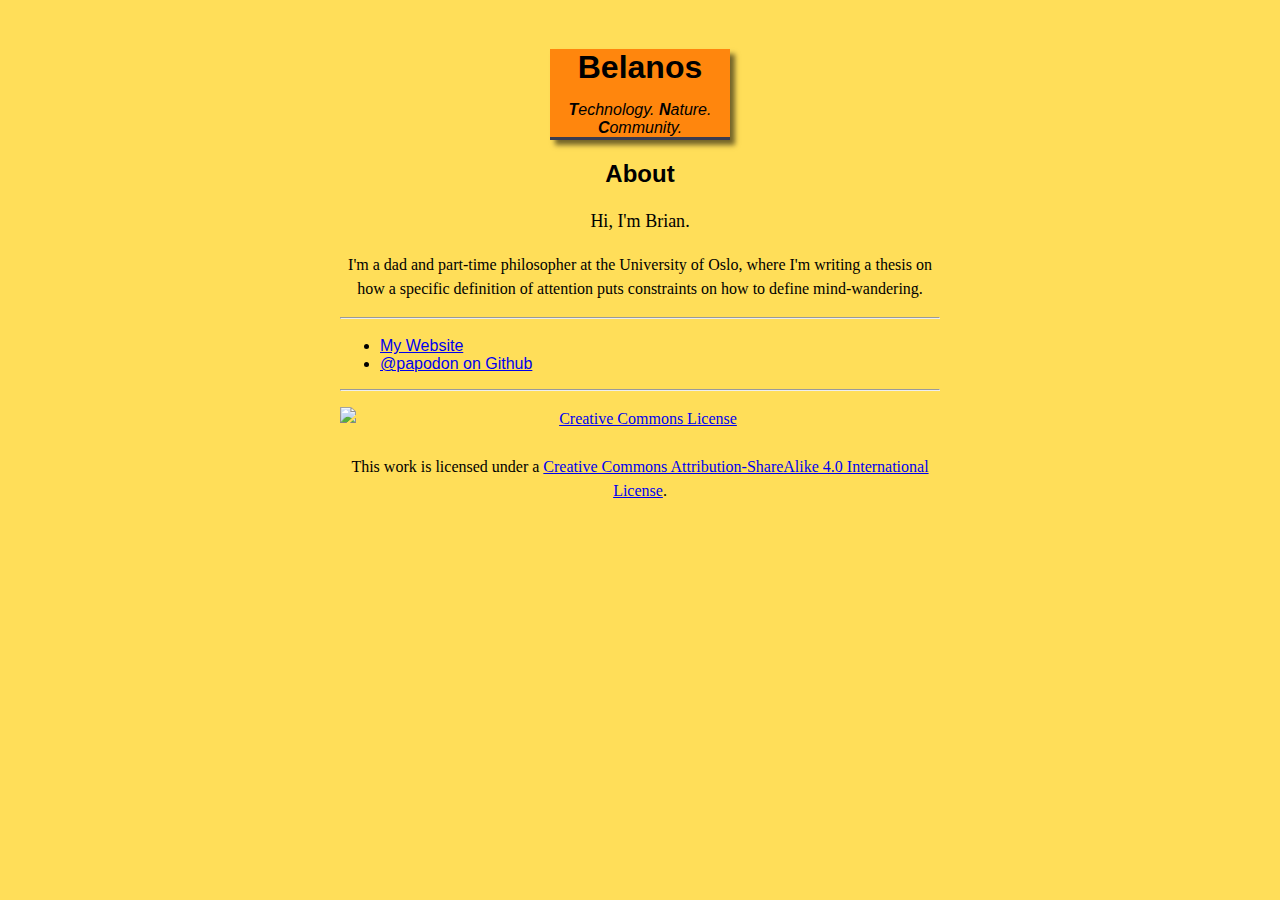
==== index.html @ 7b71b732 "Update index.html" ====
<!DOCTYPE html>
<html lang="en">
	<head>
		<meta name="viewport" content="width=device-width, initial-scale=1.0" />
		<link rel="stylesheet" href="belanos.css">
		<link rel="authorization_endpoint" href="https://indieauth.com/auth">
  		<link rel="token_endpoint" href="https://tokens.indieauth.com/token">
		<meta charset="utf-8">
		<title>Belanos</title>
	</head>
	<body>
		<header>
			<div class="title">
			<h1>Belanos</h1>
				<em><b>T</b>echnology. <b>N</b>ature. <b>C</b>ommunity.</em>
			</div>
		</header
		<hr>
		<main class="h-card" rel="author">
			<section id="welcome-section">
				<h2>About</h2>
				<!-- Information on Belanos -->
					<p class="text"> 
						Hi, I'm <span class="p-name">Brian</span>. 
					</p>
					<p class="p-note">
						I'm a dad and part-time philosopher at the University of Oslo, where I'm writing a thesis on
						how a specific definition of attention puts constraints on how to define mind-wandering.
					</p>
	
			</section>
			<hr>
			<section id="links">
				<p class="text"> 
					<ul>
						<li><a class="u-uid u-url" href="https://belanos.social">My Website</a></li>
  						<li><a class="u-url" href="https://github.com/papodon" rel="me">@papodon on Github</a></li>
					</ul>
				</p>
		</main>
		<hr>
		<footer>
			<p class="footer">
                		<a rel="license" href="http://creativecommons.org/licenses/by-sa/4.0/">
                		<img alt="Creative Commons License" style="border-width:0" src="https://i.creativecommons.org/l/by-sa/4.0/88x31.png" /></a>
                		<br />This work is licensed under a <a rel="license" href="http://creativecommons.org/licenses/by-sa/4.0/">Creative Commons Attribution-ShareAlike 4.0 International License</a>.   
      			</p>
		</footer>
	</body>
</html>
---- belanos.css ----
h1, h2, h3, p {
	text-align: center;
			}
h1 {
	margin-bottom: 15px;
}
body {
	font-family: sans-serif;
	background-color: #ffde59;
	width: 80%;
	padding: 20px;
	max-width: 600px;
	margin-left: auto;
  	margin-right: auto;
	}
img {
	display: block;
	margin-left: auto;
	margin-right: auto;
	width: 100,3px;
	height: 100,3px;
}
p {
	font-family: "Iowan Old Style",serif;
	line-height: 1.5;

}

.text {
	font-size: 18px;
}
.title {
	width: 30%;
	text-align: center;
	margin-left: auto;
	margin-right: auto;
	background-color: #ff860d;
	box-shadow: 5px 5px 5px rgba(0,0,0,0.55);
	border-bottom: 3px solid #3b3b4f;
}

*/ needs rule that deals with paragraphs /*
hr {
	height: 2px;
	background-color: #ff860d;
	border-color: #ff860d;
	box-shadow: 2px 2px 2px rgba(0,0,0,0.55);
} 


a {
	color: black;
}

a:visited {
	color: gray;
}

a:hover {
	color: #ff860d;
}

a:active {
	color: white;
}

/* FOOTER 
footer {
	font-size: 14px;
}*/
.footer {
	font-size: 14px;
}
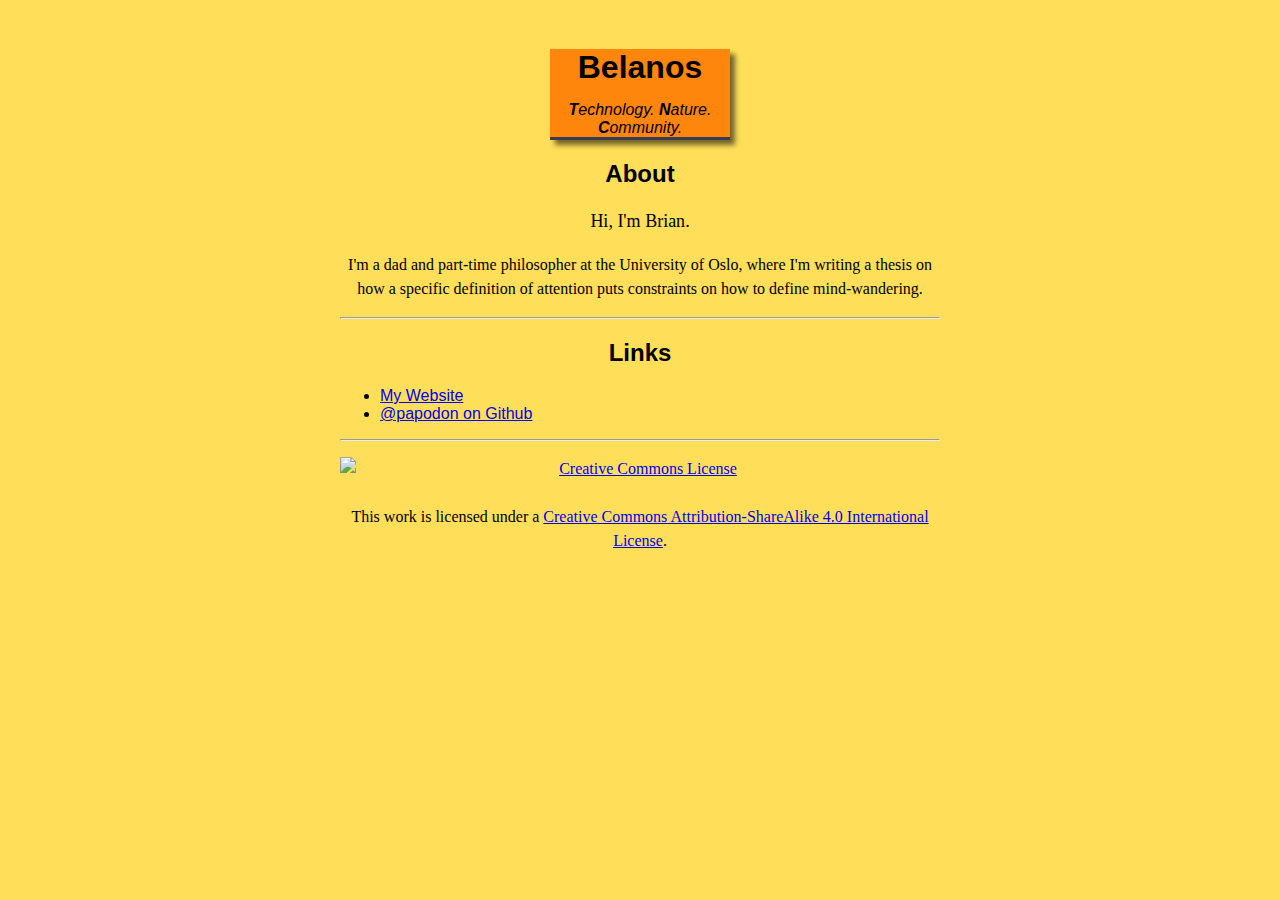
==== commit 1c92ceb7: "Update index.html" ====
--- a/index.html
+++ b/index.html
@@ -31,6 +31,7 @@
 			</section>
 			<hr>
 			<section id="links">
+				<h2>Links</h2>
 				<p class="text"> 
 					<ul>
 						<li><a class="u-uid u-url" href="https://belanos.social">My Website</a></li>
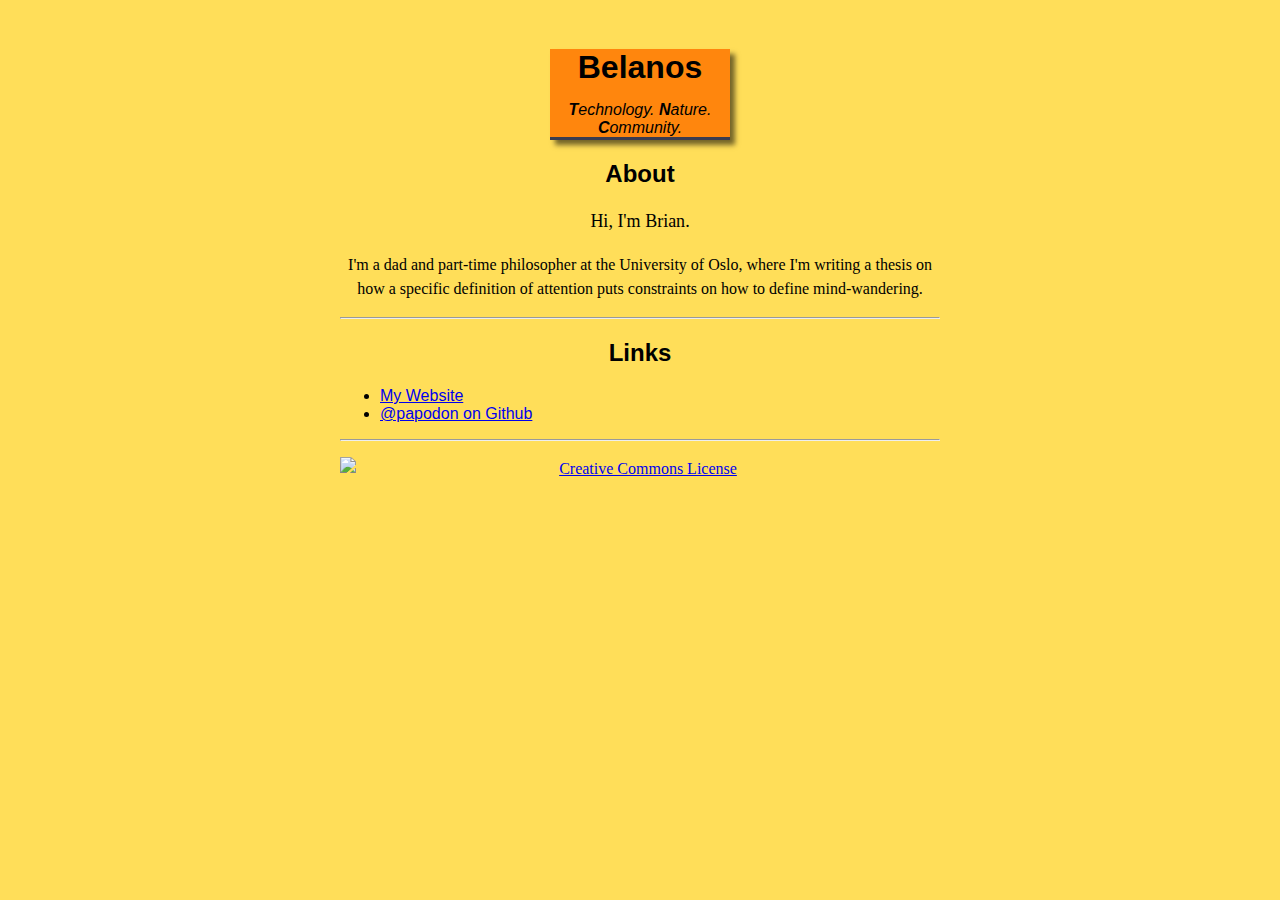
==== commit 40a548d1: "Update index.html" ====
--- a/index.html
+++ b/index.html
@@ -5,6 +5,7 @@
 		<link rel="stylesheet" href="belanos.css">
 		<link rel="authorization_endpoint" href="https://indieauth.com/auth">
   		<link rel="token_endpoint" href="https://tokens.indieauth.com/token">
+		<link rel="microsub" href="https://aperture.p3k.io/microsub/847">
 		<meta charset="utf-8">
 		<title>Belanos</title>
 	</head>
@@ -43,8 +44,7 @@
 		<footer>
 			<p class="footer">
                 		<a rel="license" href="http://creativecommons.org/licenses/by-sa/4.0/">
-                		<img alt="Creative Commons License" style="border-width:0" src="https://i.creativecommons.org/l/by-sa/4.0/88x31.png" /></a>
-                		<br />This work is licensed under a <a rel="license" href="http://creativecommons.org/licenses/by-sa/4.0/">Creative Commons Attribution-ShareAlike 4.0 International License</a>.   
+                		<img alt="Creative Commons License" style="border-width:0" src="https://i.creativecommons.org/l/by-sa/4.0/88x31.png" /></a>   
       			</p>
 		</footer>
 	</body>
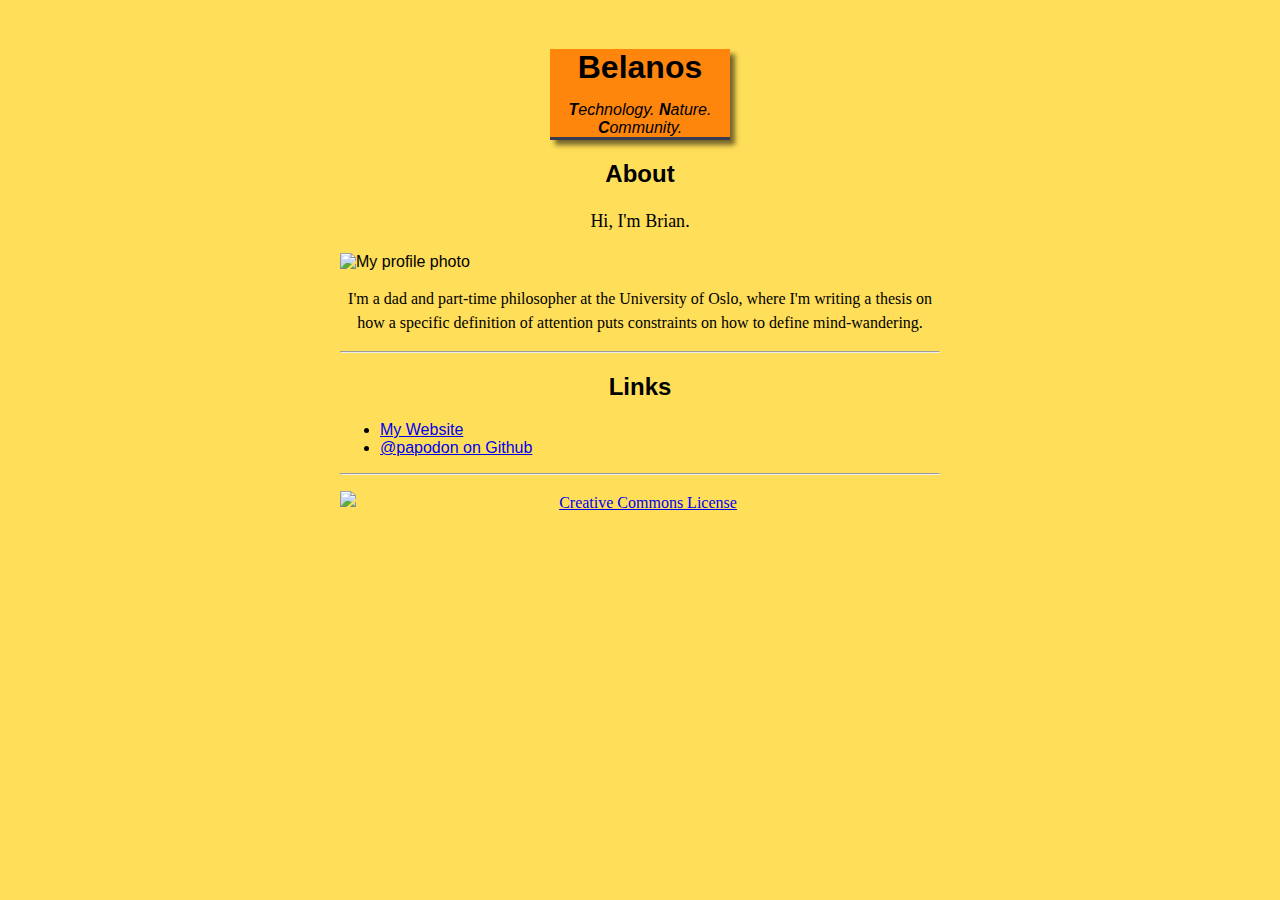
==== commit a21a0ef4: "Update index.html" ====
--- a/index.html
+++ b/index.html
@@ -24,6 +24,7 @@
 					<p class="text"> 
 						Hi, I'm <span class="p-name">Brian</span>. 
 					</p>
+					<img class="u-photo" alt="My profile photo" src="brian.jpg" />
 					<p class="p-note">
 						I'm a dad and part-time philosopher at the University of Oslo, where I'm writing a thesis on
 						how a specific definition of attention puts constraints on how to define mind-wandering.
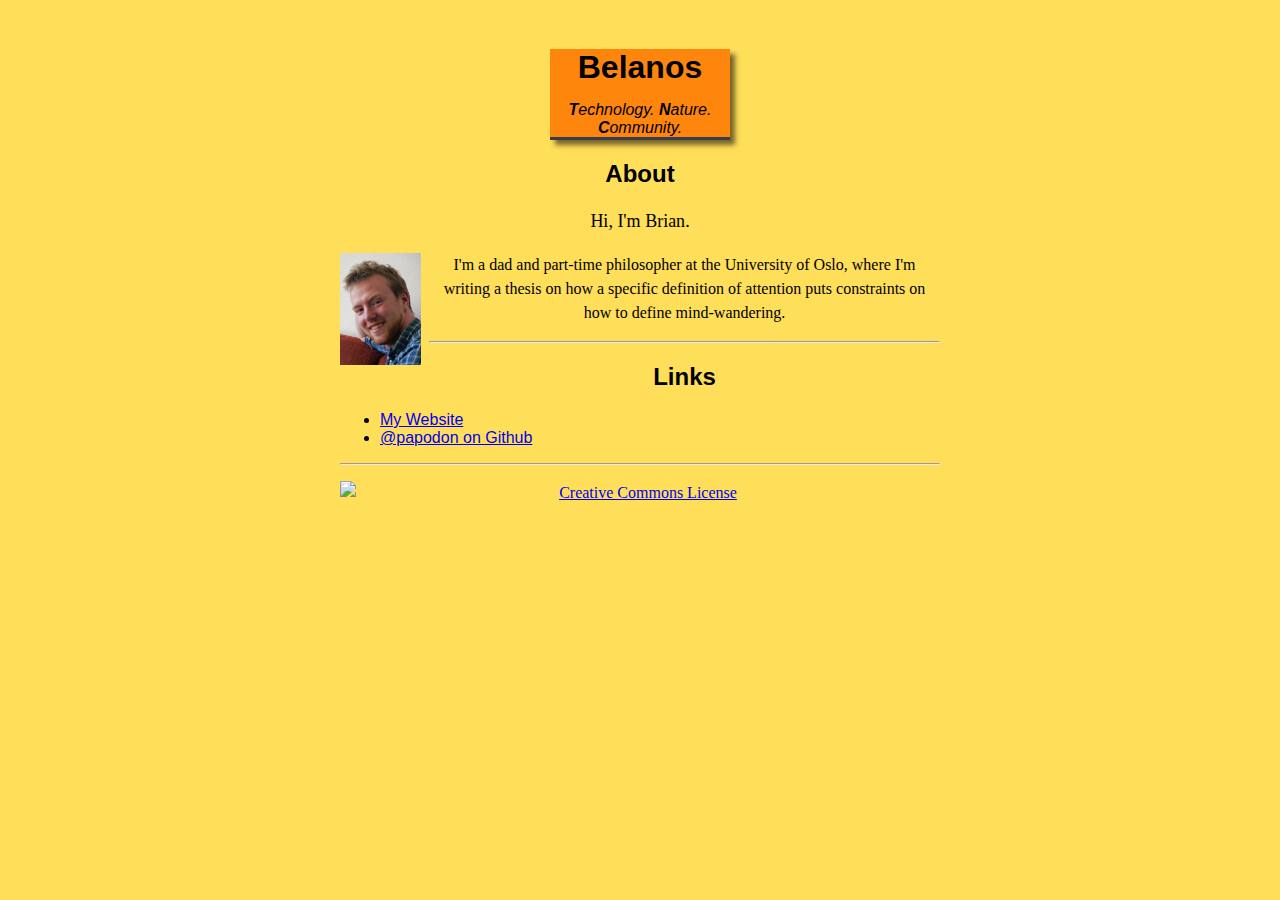
==== commit 9c1f89e9: "Update index.html" ====
--- a/index.html
+++ b/index.html
@@ -24,7 +24,7 @@
 					<p class="text"> 
 						Hi, I'm <span class="p-name">Brian</span>. 
 					</p>
-					<img class="u-photo" alt="My profile photo" src="brian.jpg" />
+					<img class="u-photo photo-block" alt="My profile photo" src="brian.jpg" />
 					<p class="p-note">
 						I'm a dad and part-time philosopher at the University of Oslo, where I'm writing a thesis on
 						how a specific definition of attention puts constraints on how to define mind-wandering.
--- a/belanos.css
+++ b/belanos.css
@@ -26,6 +26,12 @@
 
 }
 
+.photo-block {
+	max-width: 13em;
+	max-height: 7em;
+	float: left;
+	margin: 0 0.5em 0.5em 0;
+}
 .text {
 	font-size: 18px;
 }
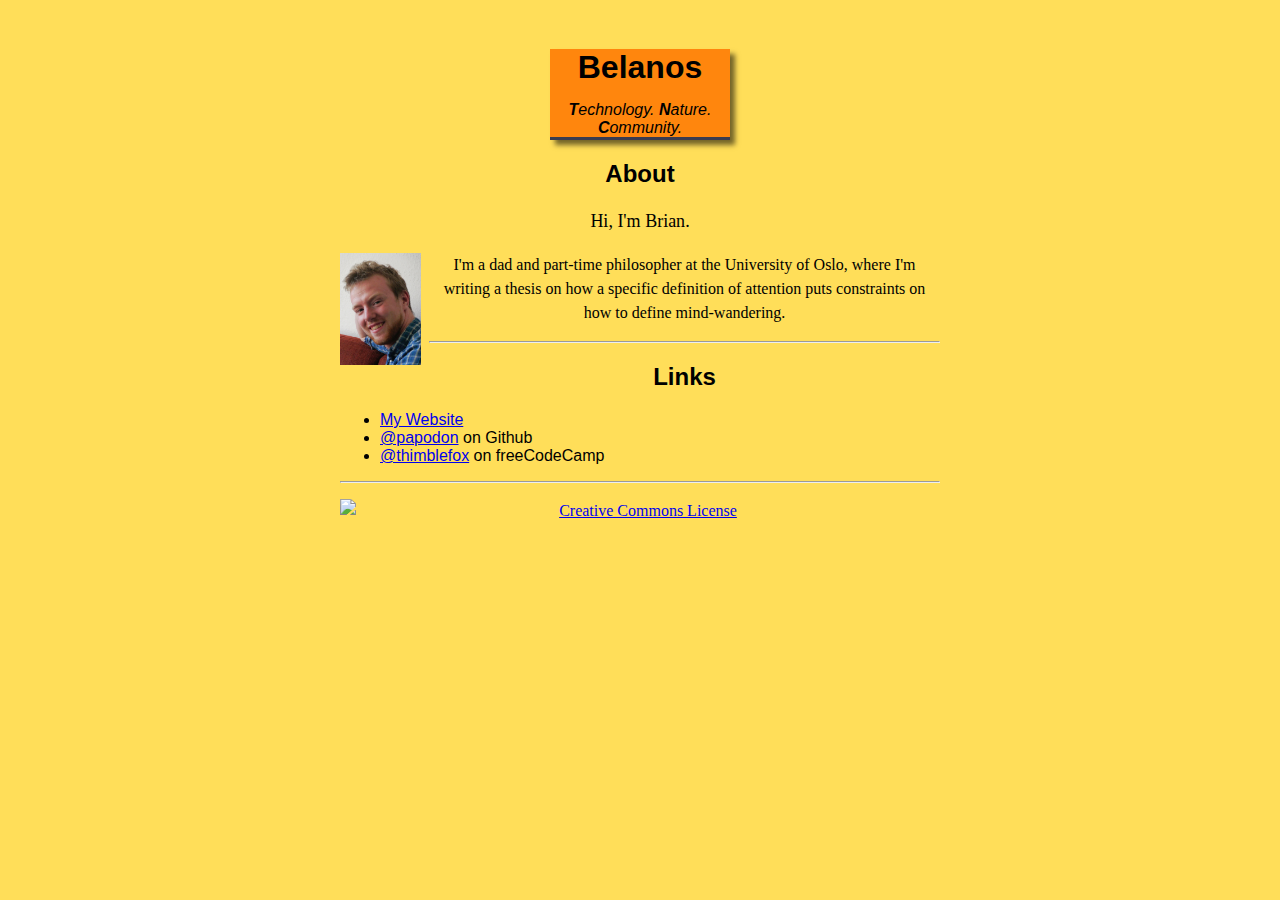
==== commit c22efc99: "Update index.html" ====
--- a/index.html
+++ b/index.html
@@ -37,7 +37,8 @@
 				<p class="text"> 
 					<ul>
 						<li><a class="u-uid u-url" href="https://belanos.social">My Website</a></li>
-  						<li><a class="u-url" href="https://github.com/papodon" rel="me">@papodon on Github</a></li>
+						<li><a class="u-url" href="https://github.com/papodon" rel="me">@papodon</a> on Github</li>
+						<li><a class="u-url" href="https://github.com/papodon" rel="me">@thimblefox</a> on freeCodeCamp</a></li>
 					</ul>
 				</p>
 		</main>
